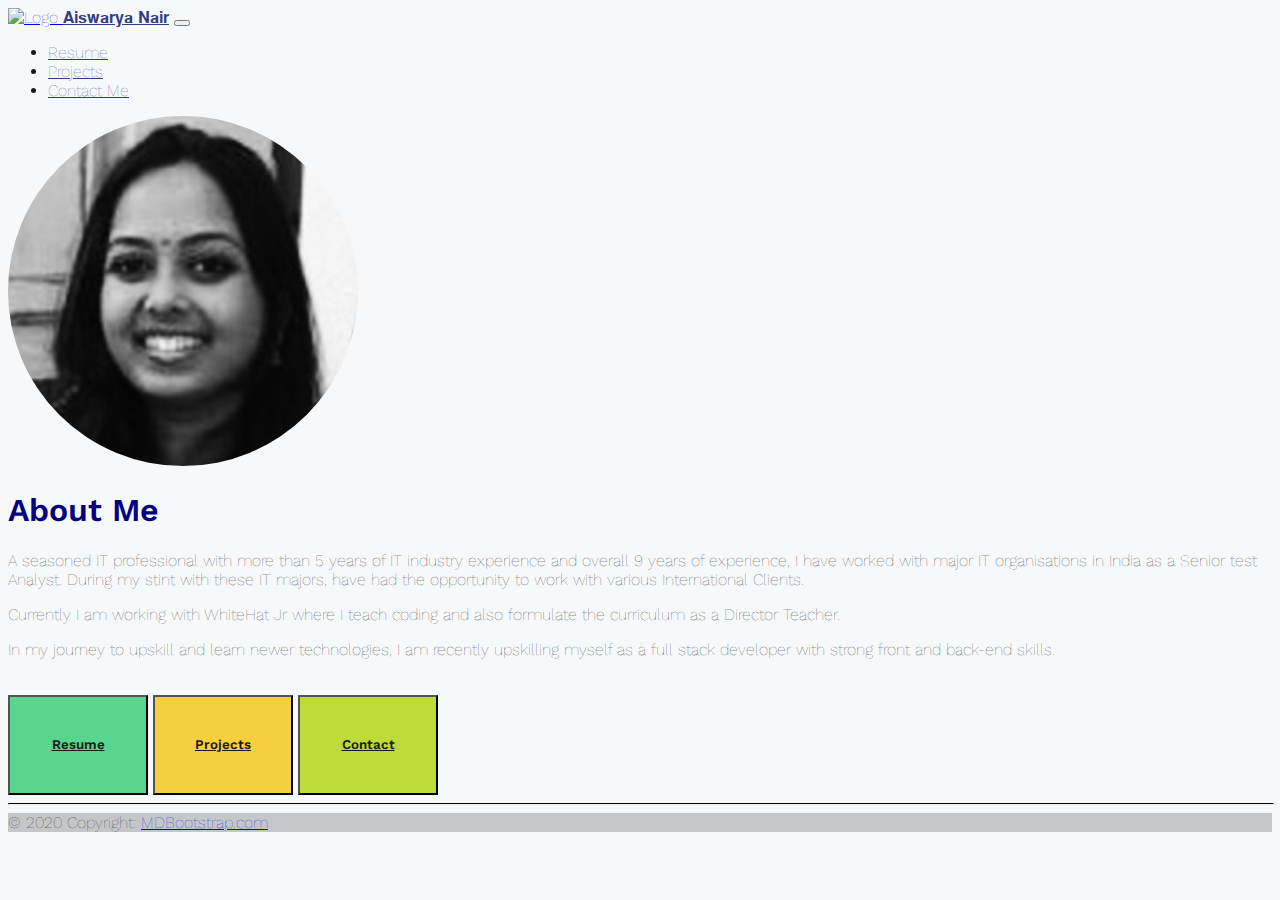
==== src/index.html @ 3cebcf7a "All changes done" ====
<!DOCTYPE html>
<html>

<head>
  <title>Aiswarya Nair</title>
  <!--Responsive-->
  <meta charset="utf-8">
  <meta name="viewport" content="width=device-width, initial-scale=1">
  <!-- Bootstrap CSS -->
  <link href="https://cdn.jsdelivr.net/npm/bootstrap@5.3.0-alpha3/dist/css/bootstrap.min.css" rel="stylesheet"
    integrity="sha384-KK94CHFLLe+nY2dmCWGMq91rCGa5gtU4mk92HdvYe+M/SXH301p5ILy+dN9+nJOZ" crossorigin="anonymous">
  <!-- <link rel="stylesheet" href="https://maxcdn.bootstrapcdn.com/bootstrap/3.4.1/css/bootstrap.min.css"> -->
  <!-- <link rel="stylesheet" href="https://stackpath.bootstrapcdn.com/bootstrap/4.5.0/css/bootstrap.min.css"> -->
  <!-- Google Fonts -->
  <link rel="preconnect" href="https://fonts.googleapis.com">
  <link rel="preconnect" href="https://fonts.gstatic.com" crossorigin>
  <link
    href="https://fonts.googleapis.com/css2?family=Poppins:wght@200;100;300&family=Roboto:wght@300;400&family=Work+Sans:wght@600&display=swap"
    rel="stylesheet">
  <!-- Style.CSS -->
  <link rel="stylesheet" type="text/css" href="style.css">
<!-- Icons -->
  <script src="https://kit.fontawesome.com/b0905698eb.js" crossorigin="anonymous"></script>
</head>

<body>

  <!-- Navigation Bar -->
  <nav class="navbar navbar-expand-md shadow-sm">
    <div class="container-lg px-4">
      <a class="navbar-brand" href="/src/index.html">
        <img id="logo" alt="Logo"
          src="https://github.com/AiswaryaNair4/PersonalWebsite-live/blob/main/ANLogoLatest.jpg?raw=true" 
          height="30"
          class="rounded-2 border border-dark-subtle" 
          />
      </a>
      <a class="fs-3 mt-2 d-none d-md-block" style="color: #333b83;" href="/src/index.html">𝐀𝐢𝐬𝐰𝐚𝐫𝐲𝐚 𝐍𝐚𝐢𝐫</a>
      <button class="navbar-toggler" 
      type="button" 
      data-bs-toggle="collapse" 
      data-bs-target="#navbarSupportedContent"
      aria-controls="navbarSupportedContent" 
      aria-expanded="false" 
      aria-label="Toggle navigation"
      >
        <span class="navbar-toggler-icon"></span>
      </button>
  
      <div class="collapse navbar-collapse justify-content-end" id="navbarSupportedContent">
        <ul class="navbar-nav ml-auto mt-3" >
          <li class="nav-item">
            <a class="nav-link fs-6"  
              aria-current="page"
              href="/src/resume.html" style="color: #333b83;">
              Resume   
            </a>
          </li>
          <li class="nav-item">
            <a class="nav-link fs-6" href="/src/projects.html" style="color: #333b83;">
              Projects
            </a>
          </li>
          <li class="nav-item">
            <a class="nav-link fs-6" href="/src/contact.html" style="color: #333b83;">
              Contact Me
            </a>
          </li>
        </ul>
      </div>
    </div>
  </nav>

  



  <!--ABOUT SECTION-->
  <div class="container px-4">
    <div class="row flex-lg-row-reverse align-items-center g-4 py-4">
      <div class="col-12 col-lg-6">
        <img src="/src/assets/MyPic (1).jpg"
          class="d-block mx-auto" loading="lazy" id="PersonalPhoto" />
      </div>
      <div class="col-lg-6">
        <h1 class="display-4 fw-bold lh-1 mb-3 text-center py-4 fs-3">
          About Me
        </h1>
        <p class="text-justify mx-2">
          A seasoned IT professional with more than 5 years of IT industry experience and overall 9 years of experience,
          I have worked with major IT organisations in India as a Senior test Analyst. During my stint with these IT majors, have had the opportunity to work with various International Clients.
        </p>
        <p class="text-justify mx-2">
          Currently I am working with WhiteHat Jr where I teach coding and also formulate the curriculum as a Director
          Teacher.
        </p>
        <p class="text-justify mx-2">
          In my journey to upskill and learn newer technologies, I am recently upskilling myself as a full stack
          developer with strong front and back-end skills.
        </p>
      </div>
    </div>
    <div class="row d-flex justify-content-between">
      <button type="button" class="btn homeButtonsSmallScreens rounded-3 text-center"
        style="background-color: #58D68D"><a href="/src/resume.html" style="color: #191919;">Resume</a></button>
      <button type="button" class="btn homeButtonsSmallScreens rounded-3 text-center" 
        style="background-color: #F4D03F"><a href="/src/projects.html" style="color: #191919;">Projects</a></button>
      <button type="button" class="btn homeButtonsSmallScreens rounded-3 text-center" 
        style="background-color: #BFDB38"><a href="/src/contact.html" style="color: #191919;">Contact</a></button>
    </div>
  </div>

  <!-- Footer -->
  <div class="container my-5">
    <footer class="bg-light text-center text-white">
    <!-- Grid container -->
    <div class="container p-4 pb-0">
      <!-- Section: Social media -->
      <hr>
      <section class="mb-4">
          
        <!-- Google -->
        <a
          class="btn btn-primary btn-floating m-1"
          style="background-color: #dd4b39;"
          href="mailto:aiswarya.nair4@gmail.com"
          role="button"
          ><i class="fab fa-google"></i></a>
  
        <!-- Linkedin -->
        <a
          class="btn btn-primary btn-floating m-1"
          style="background-color: #0082ca;"
          href="https://www.linkedin.com/in/aiswarya-nair-5804b8223/"
          target="_blank"
          role="button"
          ><i class="fab fa-linkedin-in"></i
        ></a>
        <!-- Github -->
        <a
          class="btn btn-primary btn-floating m-1"
          style="background-color: #333333;"
          href="https://github.com/AiswaryaNair4"
          target="_blank"
          role="button"
          ><i class="fab fa-github"></i
        ></a>
      </section>
      <!-- Section: Social media -->
    </div>
    <!-- Grid container -->
  
    <!-- Copyright -->
    <div class="text-center p-3" style="background-color: rgba(0, 0, 0, 0.2);">
      © 2020 Copyright:
      <a class="text-white" href="https://mdbootstrap.com/">MDBootstrap.com</a>
    </div>
    <!-- Copyright -->
  </footer>
    
  </div>
  <!-- End of .container -->


  <!-- Bootstrap Javascript -->
  <script src="https://cdn.jsdelivr.net/npm/bootstrap@5.3.0-alpha3/dist/js/bootstrap.bundle.min.js"
    integrity="sha384-ENjdO4Dr2bkBIFxQpeoTz1HIcje39Wm4jDKdf19U8gI4ddQ3GYNS7NTKfAdVQSZe"
    crossorigin="anonymous"></script>
  <script src="script.js"></script>
</body>

</html>
---- src/style.css ----
body {
    background-color: #F6F8FA;
    color: #191919;
    ;
    font-family: "Work Sans", sans-serif;
    font-weight: 100;
  }
  
  /* :root {
      --bs-font-sans-serif: "Poppins", sans-serif;
      --bs-font-size:10px;
  } */
  
  h1,
  h2,
  h3,
  h4,
  h5,
  h6 {
    font-family: 'Work Sans', sans-serif;
    font-weight: 600;
    color: #0089AD;
  }
  
  /* #navigation {
    display: flex;
    justify-content: right;
    align-items: center;
  } */
  
  
  
  footer hr {
    border-top: 1px solid #0a0707;
    margin-left: auto;
    margin-right: auto;
    width: 100%;
  }
  
  .homeButtonsSmallScreens {
    height: 60px;
    width: auto;
    font-family: 'Work Sans', sans-serif;
    font-weight: 600;
    margin-top: 20px;
  }
  
  .list-group-item {
    color: #191919;
  }
  
  .my-list {
    list-style-type: disc !important;
  }
  
  .my-list li {
    margin-bottom: 10px;
  }
  
  h1 {
    color: #000080;
  }
  
  p{
    font-size: 16px;
  }
  
  .footer {
    background-color: #BDCDD6;
    width: 100%;
  }
  
  td{
    text-align: center;
    font-size: 14px;
  }
  
  thead{
    background-color: #43b4f5cc;
  }
  
  /* Mobile view */
  @media (max-width: 768px) {
  
    /* For screen sizes smaller than or equal to 768px (i.e., mobile devices) */
    .card-img-top {
      max-height: 200px;
    }
  
    #PersonalPhoto {
      height: 200px;
      width: auto;
      border-radius: 5%;
    }
  
  
  }
  
  /* Tablet and Desktop view */
  @media (min-width: 768px) {
    #PersonalPhoto {
      height: 350px;
      width: 350px;
      border-radius: 50%;
    }
    .homeButtonsSmallScreens {
      height: 100px;
      width: 140px;
    }
  
  
  }
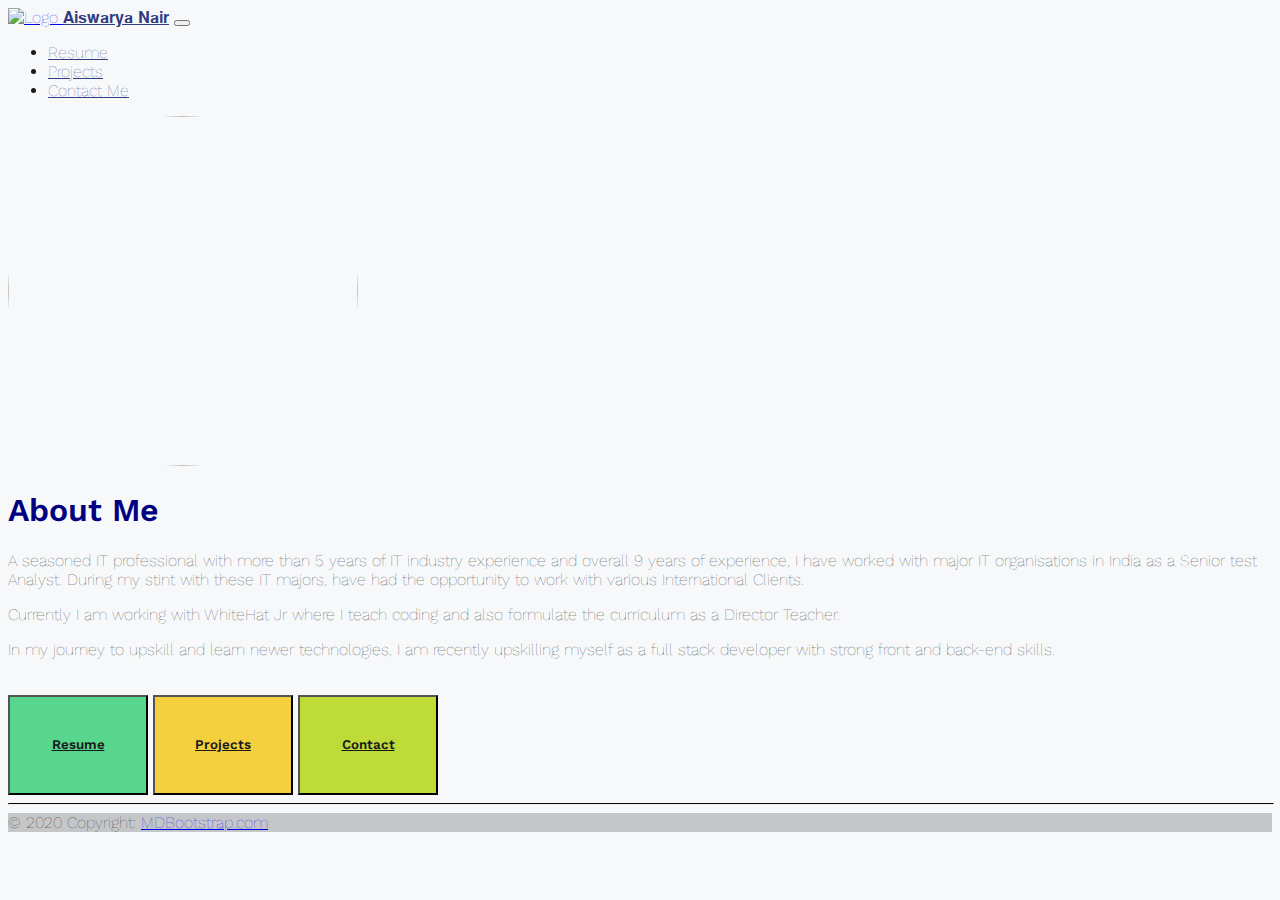
==== commit b981ab1d: "Added picture" ====
--- a/src/index.html
+++ b/src/index.html
@@ -79,7 +79,7 @@
   <div class="container px-4">
     <div class="row flex-lg-row-reverse align-items-center g-4 py-4">
       <div class="col-12 col-lg-6">
-        <img src="/src/assets/MyPic (1).jpg"
+        <img src="https://github.com/AiswaryaNair44/PersonalWebsite/blob/main/src/MyPic%20(1).jpg?raw=true"
           class="d-block mx-auto" loading="lazy" id="PersonalPhoto" />
       </div>
       <div class="col-lg-6">
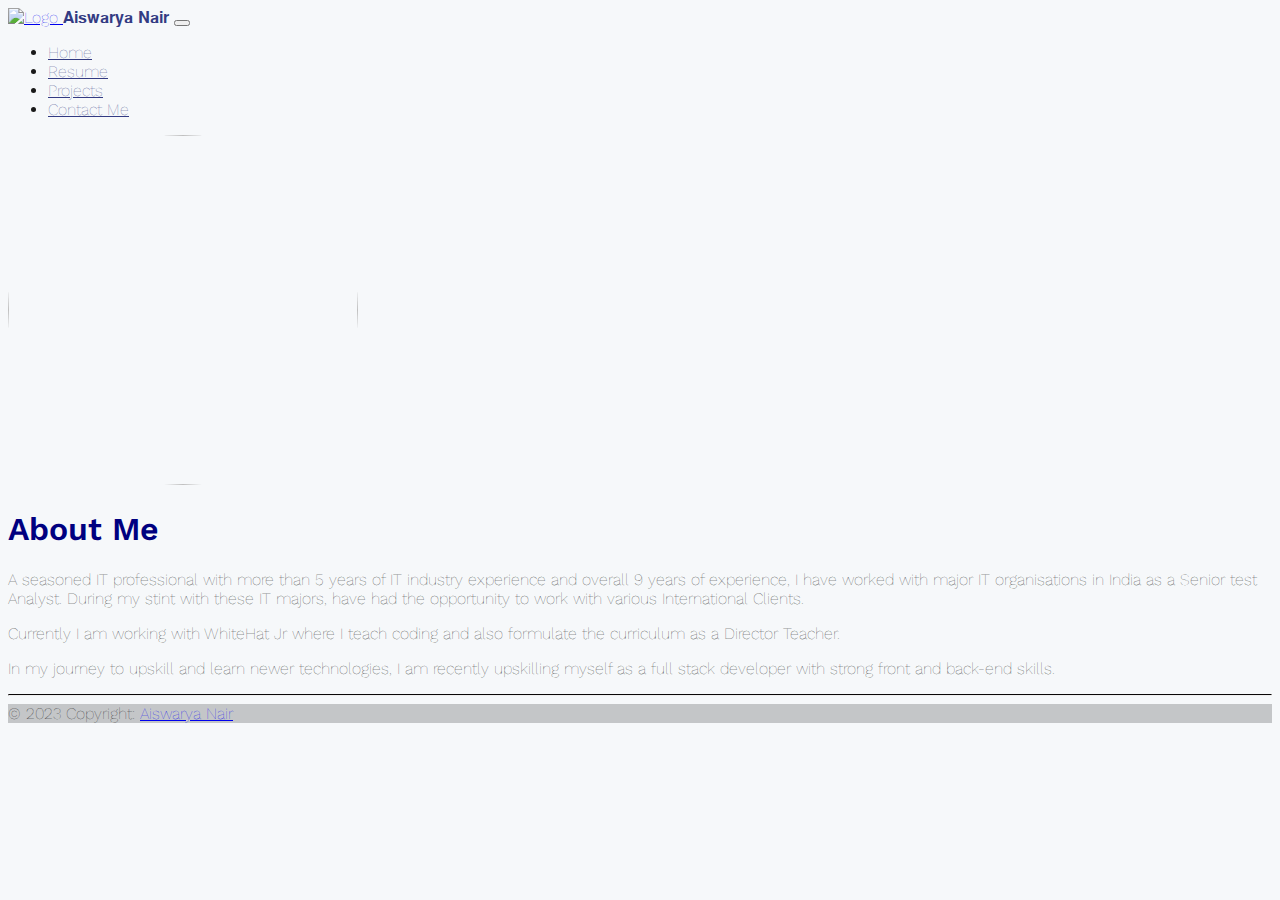
==== commit 9efb5f8d: "Made feedback changes" ====
--- a/src/index.html
+++ b/src/index.html
@@ -28,14 +28,15 @@
   <!-- Navigation Bar -->
   <nav class="navbar navbar-expand-md shadow-sm">
     <div class="container-lg px-4">
-      <a class="navbar-brand" href="/src/index.html">
+      <a class="navbar-brand align-items-center" href="/src/index.html">
         <img id="logo" alt="Logo"
           src="https://github.com/AiswaryaNair4/PersonalWebsite-live/blob/main/ANLogoLatest.jpg?raw=true" 
           height="30"
           class="rounded-2 border border-dark-subtle" 
           />
+          <!-- <span class="fs-3 mt-2 d-none d-md-block" style="color: #333b83; text-decoration: none;" href="/src/index.html">𝐀𝐢𝐬𝐰𝐚𝐫𝐲𝐚 𝐍𝐚𝐢𝐫</span> -->
       </a>
-      <a class="fs-3 mt-2 d-none d-md-block" style="color: #333b83;" href="/src/index.html">𝐀𝐢𝐬𝐰𝐚𝐫𝐲𝐚 𝐍𝐚𝐢𝐫</a>
+      <a class="fs-2 mt-2 d-none d-md-block align-items-center" style="color: #333b83; text-decoration: none;" href="/src/index.html">𝐀𝐢𝐬𝐰𝐚𝐫𝐲𝐚 𝐍𝐚𝐢𝐫</a>
       <button class="navbar-toggler" 
       type="button" 
       data-bs-toggle="collapse" 
@@ -47,8 +48,15 @@
         <span class="navbar-toggler-icon"></span>
       </button>
   
-      <div class="collapse navbar-collapse justify-content-end" id="navbarSupportedContent">
-        <ul class="navbar-nav ml-auto mt-3" >
+      <div class="collapse navbar-collapse justify-content-end align-items-center" id="navbarSupportedContent">
+        <ul class="navbar-nav" >
+          <li class="nav-item">
+            <a class="nav-link fs-6"  
+              aria-current="page"
+              href="/src/index.html" style="color: #333b83;">
+              Home   
+            </a>
+          </li>
           <li class="nav-item">
             <a class="nav-link fs-6"  
               aria-current="page"
@@ -100,66 +108,66 @@
         </p>
       </div>
     </div>
-    <div class="row d-flex justify-content-between">
+    <!-- <div class="row d-flex justify-content-between">
       <button type="button" class="btn homeButtonsSmallScreens rounded-3 text-center"
-        style="background-color: #58D68D"><a href="/src/resume.html" style="color: #191919;">Resume</a></button>
+        style="background-color: #58D68D"><a href="resume.html" style="color: #191919;">Resume</a></button>
       <button type="button" class="btn homeButtonsSmallScreens rounded-3 text-center" 
-        style="background-color: #F4D03F"><a href="/src/projects.html" style="color: #191919;">Projects</a></button>
+        style="background-color: #F4D03F"><a href="projects.html" style="color: #191919;">Projects</a></button>
       <button type="button" class="btn homeButtonsSmallScreens rounded-3 text-center" 
-        style="background-color: #BFDB38"><a href="/src/contact.html" style="color: #191919;">Contact</a></button>
-    </div>
+        style="background-color: #BFDB38"><a href="contact.html" style="color: #191919;">Contact</a></button>
+    </div> -->
   </div>
 
-  <!-- Footer -->
-  <div class="container my-5">
+ <!-- Footer -->
+  <!-- <div class="container-fluid my-5"> -->
     <footer class="bg-light text-center text-white">
-    <!-- Grid container -->
-    <div class="container p-4 pb-0">
-      <!-- Section: Social media -->
-      <hr>
-      <section class="mb-4">
-          
-        <!-- Google -->
-        <a
-          class="btn btn-primary btn-floating m-1"
-          style="background-color: #dd4b39;"
-          href="mailto:aiswarya.nair4@gmail.com"
-          role="button"
-          ><i class="fab fa-google"></i></a>
-  
-        <!-- Linkedin -->
-        <a
-          class="btn btn-primary btn-floating m-1"
-          style="background-color: #0082ca;"
-          href="https://www.linkedin.com/in/aiswarya-nair-5804b8223/"
-          target="_blank"
-          role="button"
-          ><i class="fab fa-linkedin-in"></i
-        ></a>
-        <!-- Github -->
-        <a
-          class="btn btn-primary btn-floating m-1"
-          style="background-color: #333333;"
-          href="https://github.com/AiswaryaNair4"
-          target="_blank"
-          role="button"
-          ><i class="fab fa-github"></i
-        ></a>
-      </section>
-      <!-- Section: Social media -->
-    </div>
-    <!-- Grid container -->
-  
-    <!-- Copyright -->
-    <div class="text-center p-3" style="background-color: rgba(0, 0, 0, 0.2);">
-      © 2020 Copyright:
-      <a class="text-white" href="https://mdbootstrap.com/">MDBootstrap.com</a>
-    </div>
-    <!-- Copyright -->
-  </footer>
+      <!-- Grid container -->
+      <div class="container p-4 pb-0">
+        <!-- Section: Social media -->
+        <hr>
+        <section class="mb-4">
+            
+          <!-- Google -->
+          <a
+            class="btn btn-primary btn-floating m-1"
+            style="background-color: #dd4b39;"
+            href="mailto:aiswarya.nair4@gmail.com"
+            role="button"
+            ><i class="fab fa-google"></i></a>
     
-  </div>
-  <!-- End of .container -->
+          <!-- Linkedin -->
+          <a
+            class="btn btn-primary btn-floating m-1"
+            style="background-color: #0082ca;"
+            href="https://www.linkedin.com/in/aiswarya-nair-5804b8223/"
+            target="_blank"
+            role="button"
+            ><i class="fab fa-linkedin-in"></i
+          ></a>
+          <!-- Github -->
+          <a
+            class="btn btn-primary btn-floating m-1"
+            style="background-color: #333333;"
+            href="https://github.com/AiswaryaNair4"
+            target="_blank"
+            role="button"
+            ><i class="fab fa-github"></i
+          ></a>
+        </section>
+        <!-- Section: Social media -->
+      </div>
+      <!-- Grid container -->
+    
+      <!-- Copyright -->
+      <div class="text-center p-3" style="background-color: rgba(0, 0, 0, 0.2);">
+        © 2023 Copyright:
+        <a class="text-white" href="https://mdbootstrap.com/">Aiswarya Nair</a>
+      </div>
+      <!-- Copyright -->
+    </footer>
+      
+    <!-- </div> -->
+    <!-- End of .container -->
 
 
   <!-- Bootstrap Javascript -->
--- a/src/style.css
+++ b/src/style.css
@@ -4,6 +4,10 @@
     ;
     font-family: "Work Sans", sans-serif;
     font-weight: 100;
+      /* margin: 0;
+      padding: 0; */
+      /* overflow-y: scroll; */
+    
   }
   
   /* :root {
@@ -32,11 +36,16 @@
   
   footer hr {
     border-top: 1px solid #0a0707;
-    margin-left: auto;
-    margin-right: auto;
-    width: 100%;
+    /* margin-left: auto;
+    margin-right: auto; */
+    /* width: 100%; */
   }
-  
+
+  footer{
+    /* position: sticky; */
+    bottom: 0;
+  }
+
   .homeButtonsSmallScreens {
     height: 60px;
     width: auto;
@@ -67,8 +76,15 @@
   
   .footer {
     background-color: #BDCDD6;
-    width: 100%;
+    /* min-width: 100%; */
+    /* box-sizing: border-box; */ 
   }
+
+  /* .navbar-brand{
+    display: flex;
+    flex-direction: row;
+    justify-content: space-between;
+  } */
   
   td{
     text-align: center;
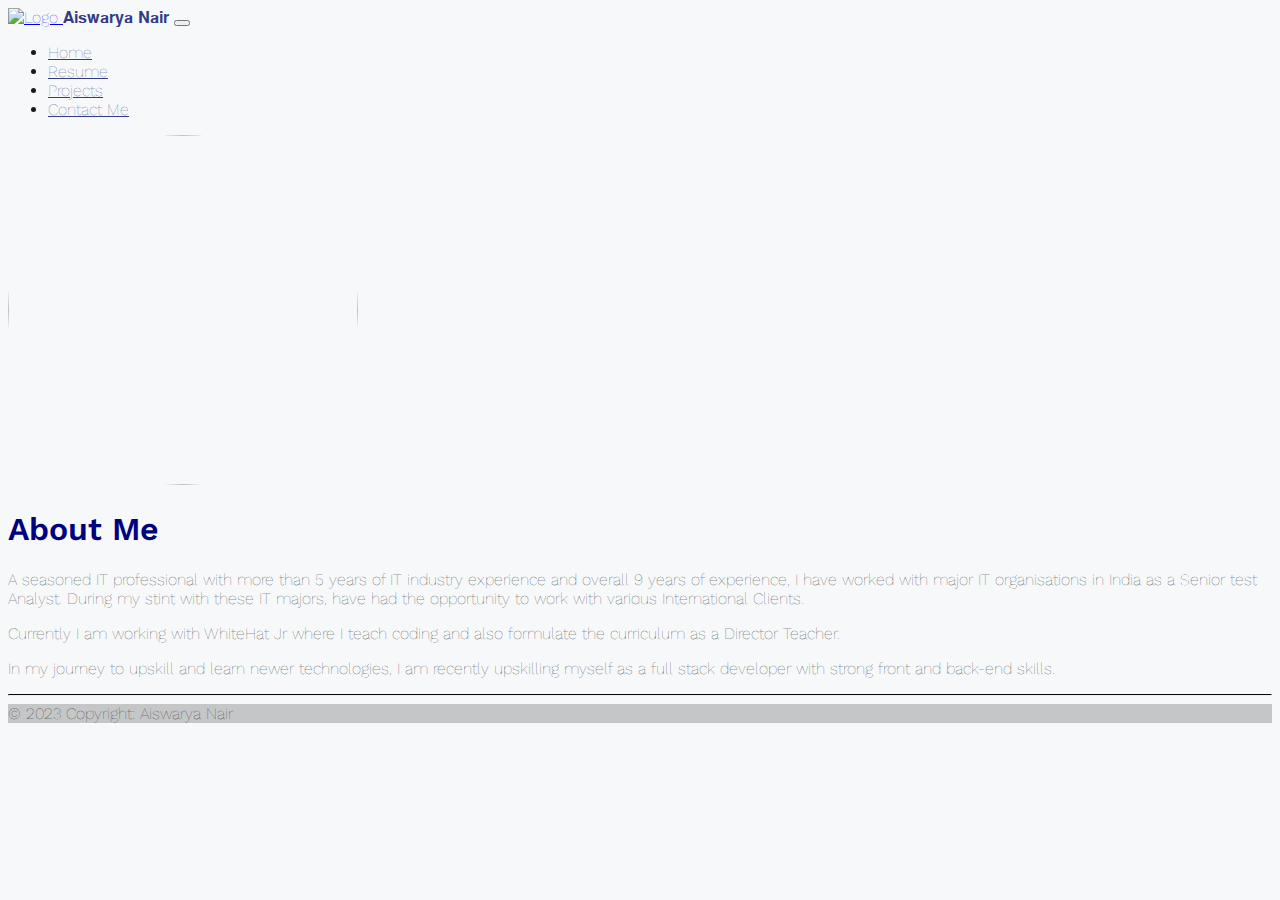
==== commit 8510556c: "Made changes in link" ====
--- a/src/index.html
+++ b/src/index.html
@@ -28,7 +28,7 @@
   <!-- Navigation Bar -->
   <nav class="navbar navbar-expand-md shadow-sm">
     <div class="container-lg px-4">
-      <a class="navbar-brand align-items-center" href="/src/index.html">
+      <a class="navbar-brand align-items-center" href="index.html">
         <img id="logo" alt="Logo"
           src="https://github.com/AiswaryaNair4/PersonalWebsite-live/blob/main/ANLogoLatest.jpg?raw=true" 
           height="30"
@@ -36,7 +36,7 @@
           />
           <!-- <span class="fs-3 mt-2 d-none d-md-block" style="color: #333b83; text-decoration: none;" href="/src/index.html">𝐀𝐢𝐬𝐰𝐚𝐫𝐲𝐚 𝐍𝐚𝐢𝐫</span> -->
       </a>
-      <a class="fs-2 mt-2 d-none d-md-block align-items-center" style="color: #333b83; text-decoration: none;" href="/src/index.html">𝐀𝐢𝐬𝐰𝐚𝐫𝐲𝐚 𝐍𝐚𝐢𝐫</a>
+      <a class="fs-2 mt-2 d-none d-md-block align-items-center" style="color: #333b83; text-decoration: none;" href="index.html">𝐀𝐢𝐬𝐰𝐚𝐫𝐲𝐚 𝐍𝐚𝐢𝐫</a>
       <button class="navbar-toggler" 
       type="button" 
       data-bs-toggle="collapse" 
@@ -53,24 +53,24 @@
           <li class="nav-item">
             <a class="nav-link fs-6"  
               aria-current="page"
-              href="/src/index.html" style="color: #333b83;">
+              href="index.html" style="color: #333b83;">
               Home   
             </a>
           </li>
           <li class="nav-item">
             <a class="nav-link fs-6"  
               aria-current="page"
-              href="/src/resume.html" style="color: #333b83;">
+              href="resume.html" style="color: #333b83;">
               Resume   
             </a>
           </li>
           <li class="nav-item">
-            <a class="nav-link fs-6" href="/src/projects.html" style="color: #333b83;">
+            <a class="nav-link fs-6" href="projects.html" style="color: #333b83;">
               Projects
             </a>
           </li>
           <li class="nav-item">
-            <a class="nav-link fs-6" href="/src/contact.html" style="color: #333b83;">
+            <a class="nav-link fs-6" href="contact.html" style="color: #333b83;">
               Contact Me
             </a>
           </li>
@@ -161,7 +161,7 @@
       <!-- Copyright -->
       <div class="text-center p-3" style="background-color: rgba(0, 0, 0, 0.2);">
         © 2023 Copyright:
-        <a class="text-white" href="https://mdbootstrap.com/">Aiswarya Nair</a>
+        <a class="text-white">Aiswarya Nair</a>
       </div>
       <!-- Copyright -->
     </footer>
